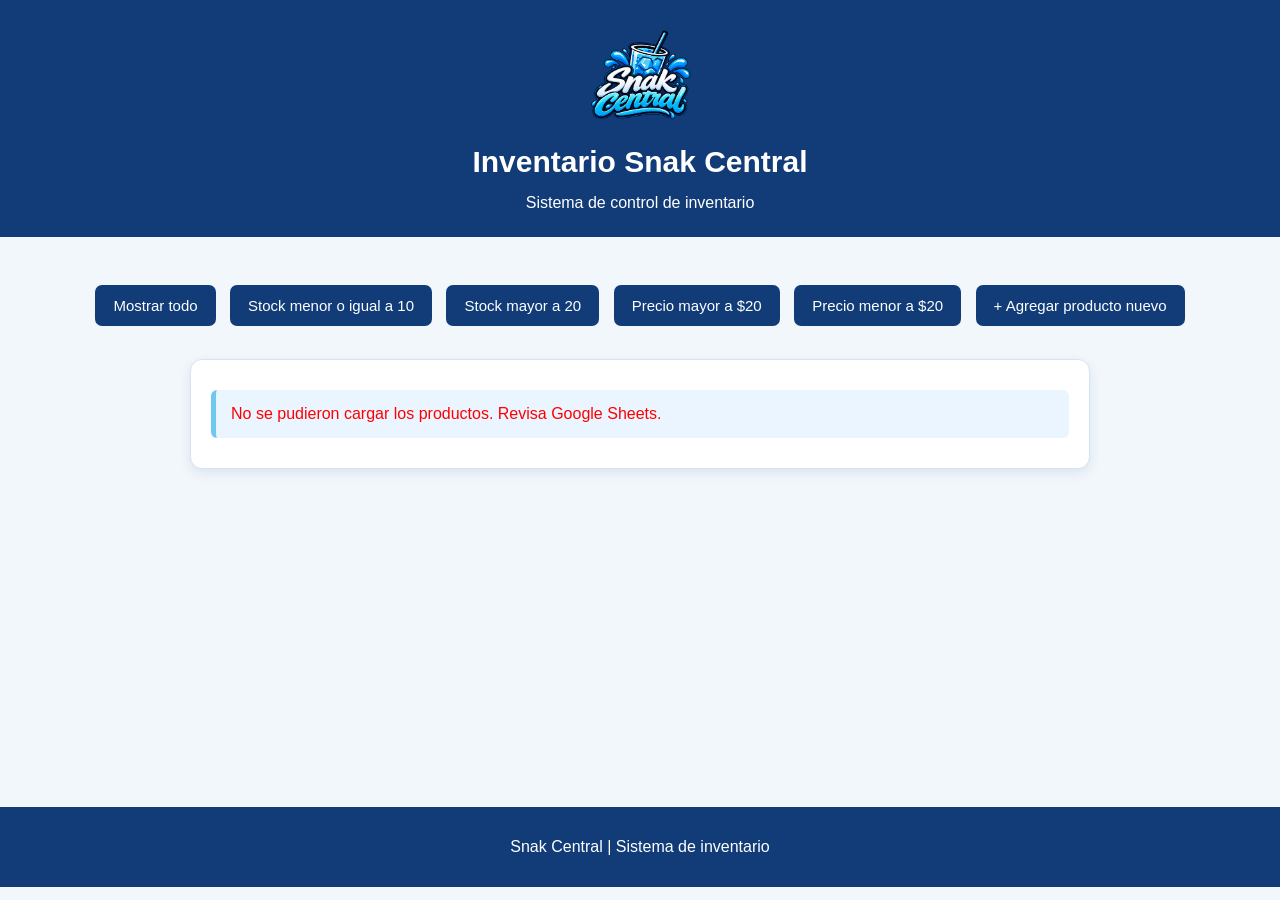
==== index.html @ 85797319 "Add files via upload" ====
<!DOCTYPE html>
<html lang="es">
<head>
    <meta charset="UTF-8">
    <meta name="viewport" content="width=device-width, initial-scale=1.0">

    <title>Inventario Snak Central</title>

    <link rel="stylesheet" href="styles.css">
</head>

<body>

    <header class="encabezado">
        <div class="logo">
            <img src="Snackcentral1.png" alt="Logo Snak Central">
        </div>

        <h1>Inventario Snak Central</h1>
        <p>Sistema de control de inventario</p>
    </header>

    <main>

        <div class="botones">

            <button type="button" onclick="mostrarTodo()">
                Mostrar todo
            </button>

            <button type="button" onclick="mostrarBajoStock()">
                Stock menor o igual a 10
            </button>

            <button type="button" onclick="mostrarStockAlto()">
                Stock mayor a 20
            </button>

            <button type="button" onclick="mostrarPrecioMayor()">
                Precio mayor a  $20
            </button>

            <button type="button" onclick="mostrarPrecioMenor()">
                Precio menor a  $20
            </button>

            <button
                type="button"
                id="btnAgregarProducto"
                onclick="abrirFormulario()">
                + Agregar producto nuevo
            </button>

        </div>

        <section id="formularioNuevo" style="display: none;">

            <h2>Agregar producto nuevo</h2>

            <form id="formProducto">

                <label for="nombreProducto">
                    Nombre del producto:
                </label>

                <input
                    type="text"
                    id="nombreProducto"
                    placeholder="Ejemplo: Papas"
                    required
                >

                <label for="stockProducto">
                    Cantidad en stock:
                </label>

                <input
                    type="number"
                    id="stockProducto"
                    min="0"
                    step="1"
                    placeholder="Ejemplo: 15"
                    required
                >

                <label for="precioProducto">
                    Precio del producto:
                </label>

                <input
                    type="number"
                    id="precioProducto"
                    min="0"
                    step="0.01"
                    placeholder="Ejemplo: 25.50"
                    required
                >

                <button type="submit">
                    Guardar producto
                </button>

                <button
                    type="button"
                    onclick="cerrarFormulario()">
                    Cancelar
                </button>

            </form>

            <p id="mensajeProducto" role="status"></p>

        </section>

        <section id="productos">
            Cargando productos...
        </section>

    </main>

    <footer>
        <p>Snak Central | Sistema de inventario</p>
    </footer>

    <script src="script.js"></script>

</body>
</html>
---- styles.css ----
/* DISEÑO DE INVENTARIO SNAK CENTRAL */

* {
    box-sizing: border-box;
}

body {
    margin: 0;
    padding: 0;
    font-family: Arial, sans-serif;
    background-color: #f2f7fc;
    color: #243447;
}

/* ENCABEZADO */

.encabezado {
    background-color: #123c78;
    color: white;
    text-align: center;
    padding: 20px 15px;
}

.encabezado h1 {
    background: none;
    color: white;
    text-align: center;
    padding: 5px;
    margin: 10px 0;
    font-size: 30px;
}

.encabezado p {
    color: white;
    margin: 5px 0;
    font-size: 16px;
}

/* LOGO */

.logo {
    width: 120px;
    height: 110px;
    margin: 0 auto 10px;
    padding: 5px;
    background-color: transparent;
    border: none;
    border-radius: 10px;
    display: flex;
    justify-content: center;
    align-items: center;
    overflow: hidden;
}

/* IMAGEN DEL LOGO */

.logo img {
    display: block;
    width: 100%;
    height: 100%;
    object-fit: contain;
}

/* SUBTÍTULOS */

h2 {
    color: #123c78;
    text-align: center;
}

h3 {
    color: #123c78;
}

/* CONTENIDO PRINCIPAL */

main {
    padding: 20px;
    min-height: 60vh;
}

/* BOTONES */

.botones {
    text-align: center;
    margin: 20px 0;
}

button {
    background-color: #123c78;
    color: white;
    border: none;
    padding: 12px 18px;
    margin: 8px 5px;
    border-radius: 7px;
    cursor: pointer;
    font-size: 15px;
    transition: background-color 0.3s;
}

button:hover {
    background-color: #70c7f2;
    color: #123c78;
}

.btn-orange {
    background-color: #f28c28;
    color: white;
}

.btn-orange:hover {
    background-color: #d97312;
    color: white;
}

/* CONTENEDOR DE PRODUCTOS */

#productos {
    width: 100%;
    max-width: 900px;
    margin: 25px auto;
    padding: 20px;
    background-color: white;
    border: 1px solid #d5e4f2;
    border-radius: 12px;
    box-shadow: 0 4px 12px rgba(18, 60, 120, 0.10);
}

/* CADA PRODUCTO */

#productos p {
    background-color: #eaf5ff;
    padding: 15px;
    margin: 10px 0;
    border-left: 5px solid #70c7f2;
    border-radius: 6px;
}

/* FORMULARIOS */

input,
select {
    width: 100%;
    padding: 11px;
    margin: 8px 0;
    border: 1px solid #b8cde3;
    border-radius: 6px;
    font-size: 15px;
}

input:focus,
select:focus {
    outline: 2px solid #70c7f2;
}

/* TABLAS */

table {
    width: 100%;
    border-collapse: collapse;
    background-color: white;
}

th {
    background-color: #123c78;
    color: white;
    padding: 13px;
    text-align: left;
}

td {
    padding: 12px;
    border-bottom: 1px solid #d5e4f2;
}

tr:nth-child(even) {
    background-color: #eaf5ff;
}

/* MENSAJES */

.error {
    color: #c62828;
}

.exito {
    color: #18794e;
}

/* PIE DE PÁGINA */

footer {
    background-color: #123c78;
    color: white;
    text-align: center;
    padding: 15px;
    margin-top: 30px;
}

/* ADAPTACIÓN A CELULARES */

@media (max-width: 600px) {
    .encabezado {
        padding: 15px 10px;
    }

    .encabezado h1 {
        font-size: 23px;
    }

    .logo {
        width: 100px;
        height: 90px;
    }

    main {
        padding: 12px;
    }

    #productos {
        margin: 15px auto;
        padding: 12px;
    }

    button {
        max-width: 100%;
        margin: 6px 0;
    }

    table {
        font-size: 13px;
    }

    th,
    td {
        padding: 8px;
    }
}
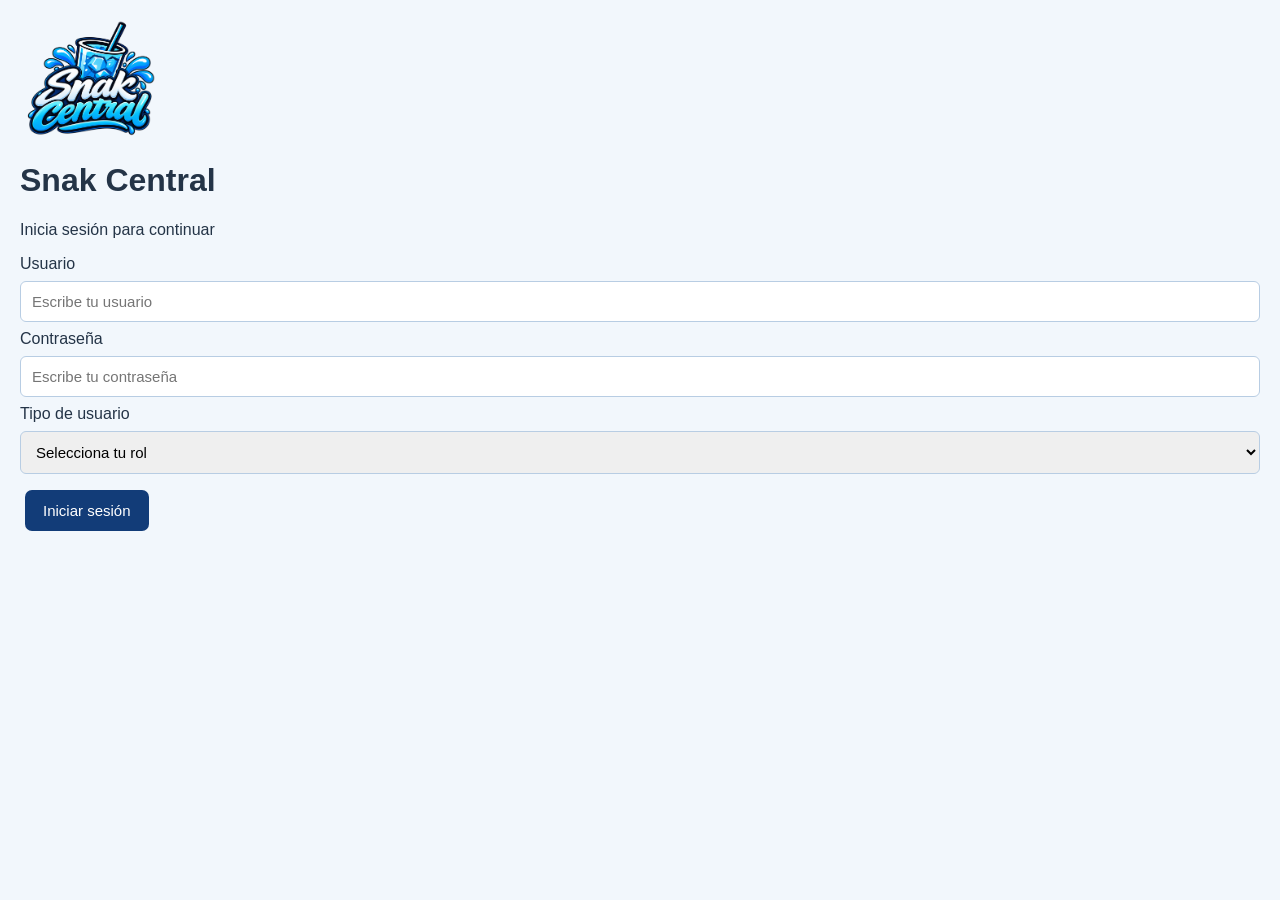
==== commit 6c63a9d9: "Add files via upload" ====
--- a/index.html
+++ b/index.html
@@ -1,4 +1,5 @@
 
+```html
 <!DOCTYPE html>
 <html lang="es">
 <head>
@@ -8,6 +9,12 @@
     <title>Inventario Snak Central</title>
 
     <link rel="stylesheet" href="styles.css">
+
+    <script>
+        if (!localStorage.getItem("usuarioSnak")) {
+            window.location.replace("login.html");
+        }
+    </script>
 </head>
 
 <body>
@@ -38,11 +45,11 @@
             </button>
 
             <button type="button" onclick="mostrarPrecioMayor()">
-                Precio mayor a  $20
+                Precio mayor a $20
             </button>
 
             <button type="button" onclick="mostrarPrecioMenor()">
-                Precio menor a  $20
+                Precio menor a $20
             </button>
 
             <button
@@ -127,4 +134,5 @@
 
 </body>
 </html>
+```
 
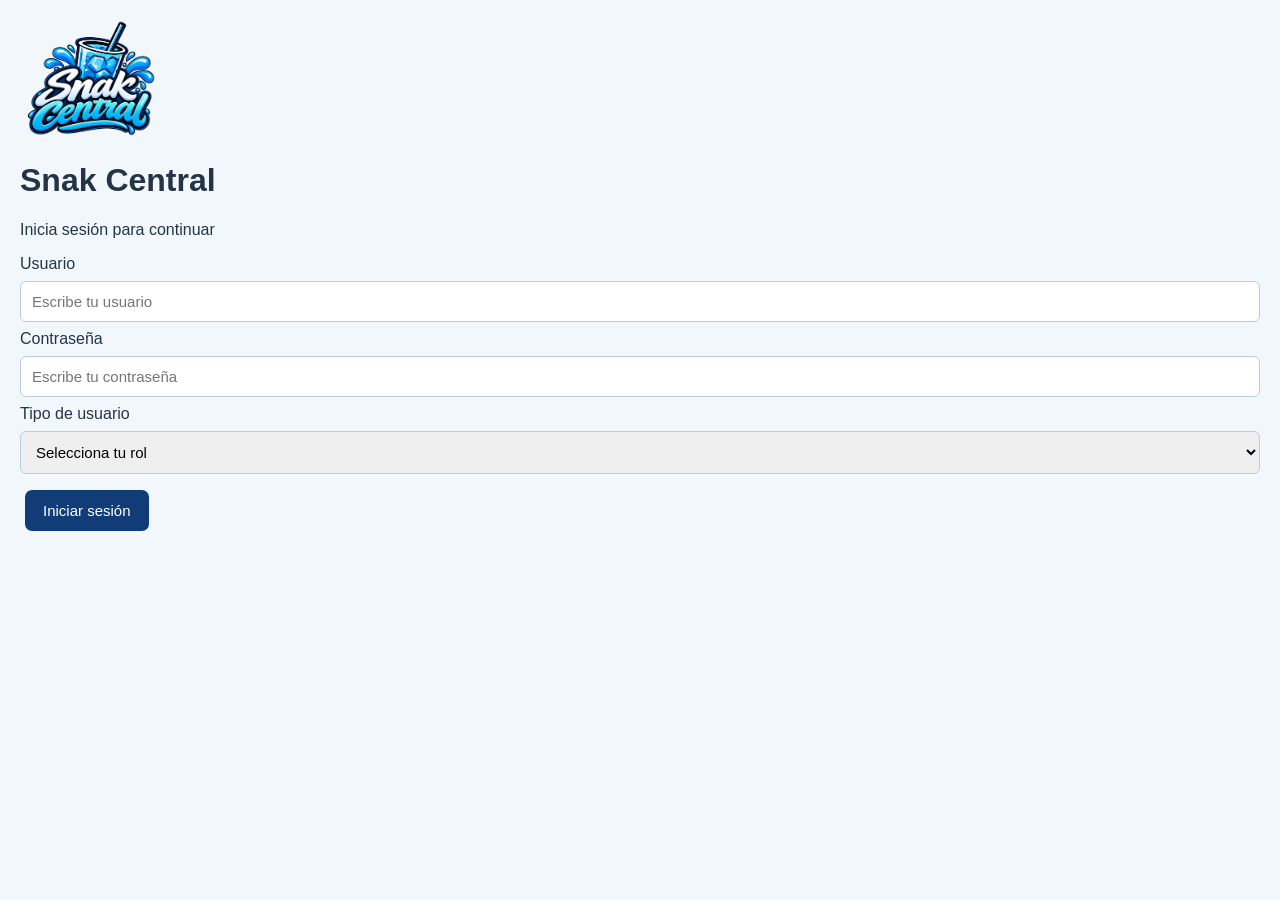
==== commit 1cd2a388: "Add files via upload" ====
--- a/index.html
+++ b/index.html
@@ -1,5 +1,3 @@
-
-```html
 <!DOCTYPE html>
 <html lang="es">
 <head>
@@ -11,9 +9,12 @@
     <link rel="stylesheet" href="styles.css">
 
     <script>
-        if (!localStorage.getItem("usuarioSnak")) {
-            window.location.replace("login.html");
-        }
+        // Verificar que exista una sesión iniciada
+        (function () {
+            if (!localStorage.getItem("usuarioSnak")) {
+                window.location.replace("login.html");
+            }
+        })();
     </script>
 </head>
 
@@ -31,7 +32,6 @@
     <main>
 
         <div class="botones">
-
             <button type="button" onclick="mostrarTodo()">
                 Mostrar todo
             </button>
@@ -58,15 +58,12 @@
                 onclick="abrirFormulario()">
                 + Agregar producto nuevo
             </button>
-
         </div>
 
         <section id="formularioNuevo" style="display: none;">
-
             <h2>Agregar producto nuevo</h2>
 
             <form id="formProducto">
-
                 <label for="nombreProducto">
                     Nombre del producto:
                 </label>
@@ -113,11 +110,9 @@
                     onclick="cerrarFormulario()">
                     Cancelar
                 </button>
-
             </form>
 
             <p id="mensajeProducto" role="status"></p>
-
         </section>
 
         <section id="productos">
@@ -134,5 +129,5 @@
 
 </body>
 </html>
-```
 
+
